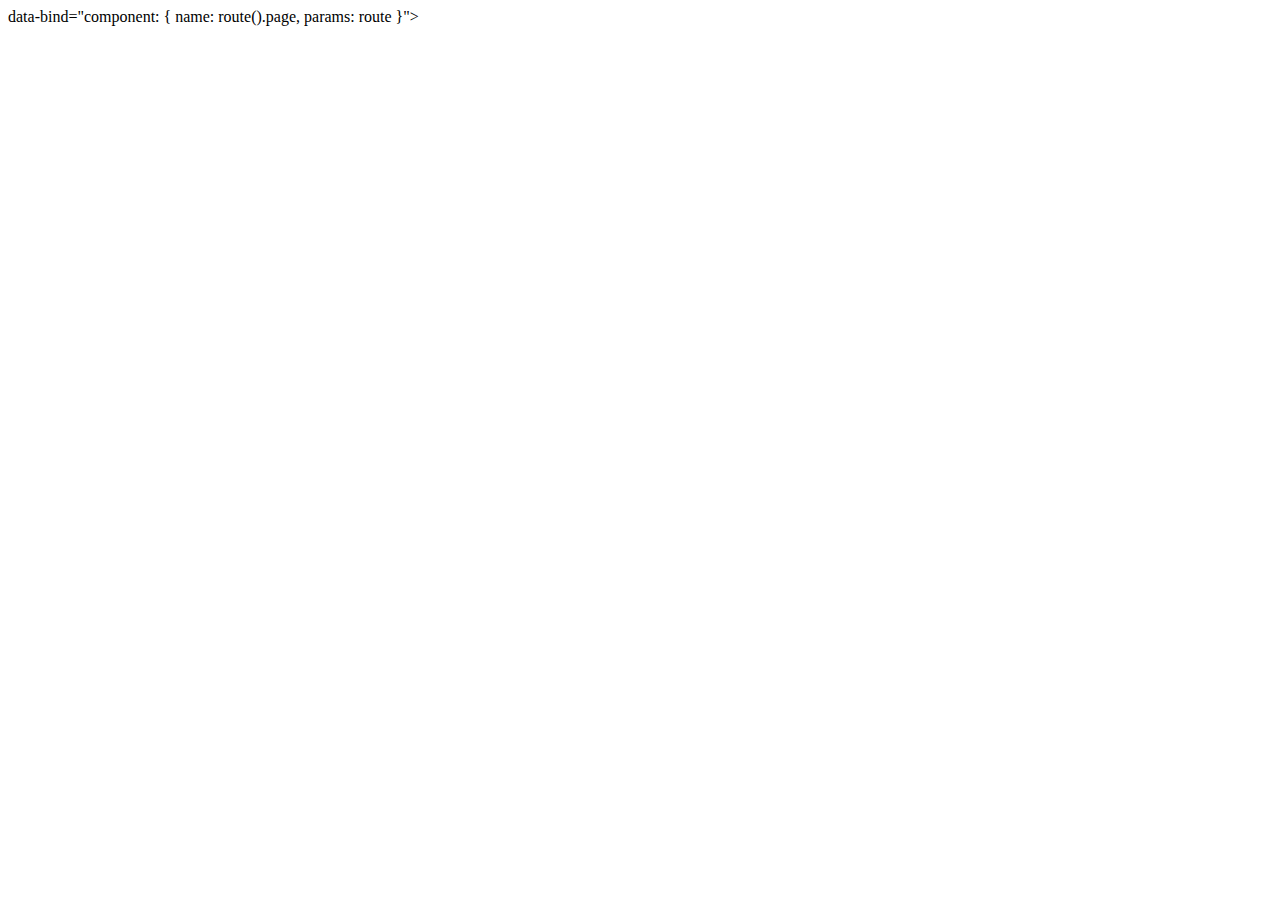
==== index.html @ b68c8480 "Fix wrong title in index.html." ====
<!DOCTYPE html>
<html lang="en">
  <head>
    <meta charset="utf-8">
    <meta http-equiv="X-UA-Compatible" content="IE=edge">
    <title>Knockout Boilerplate</title>
    <!-- build:css -->
      <link href="style/style.css" rel="stylesheet">
    <!-- endbuild -->
    <!-- build:js -->
      <script src="app/require.config.js"></script>
      <script data-main="app/startup" src="vendor/require/require-2.1.20.min.js"></script>
    <!-- endbuild -->
  </head>
  <body>
    <!-- Binding is also supported with custom elements -->
		<nav-bar params="route: route"></nav-bar>
    <!-- Or in the traditional way if necessary -->
    <div id="page" class="container"> data-bind="component: { name: route().page, params: route }"></div>
  </body>
</html>
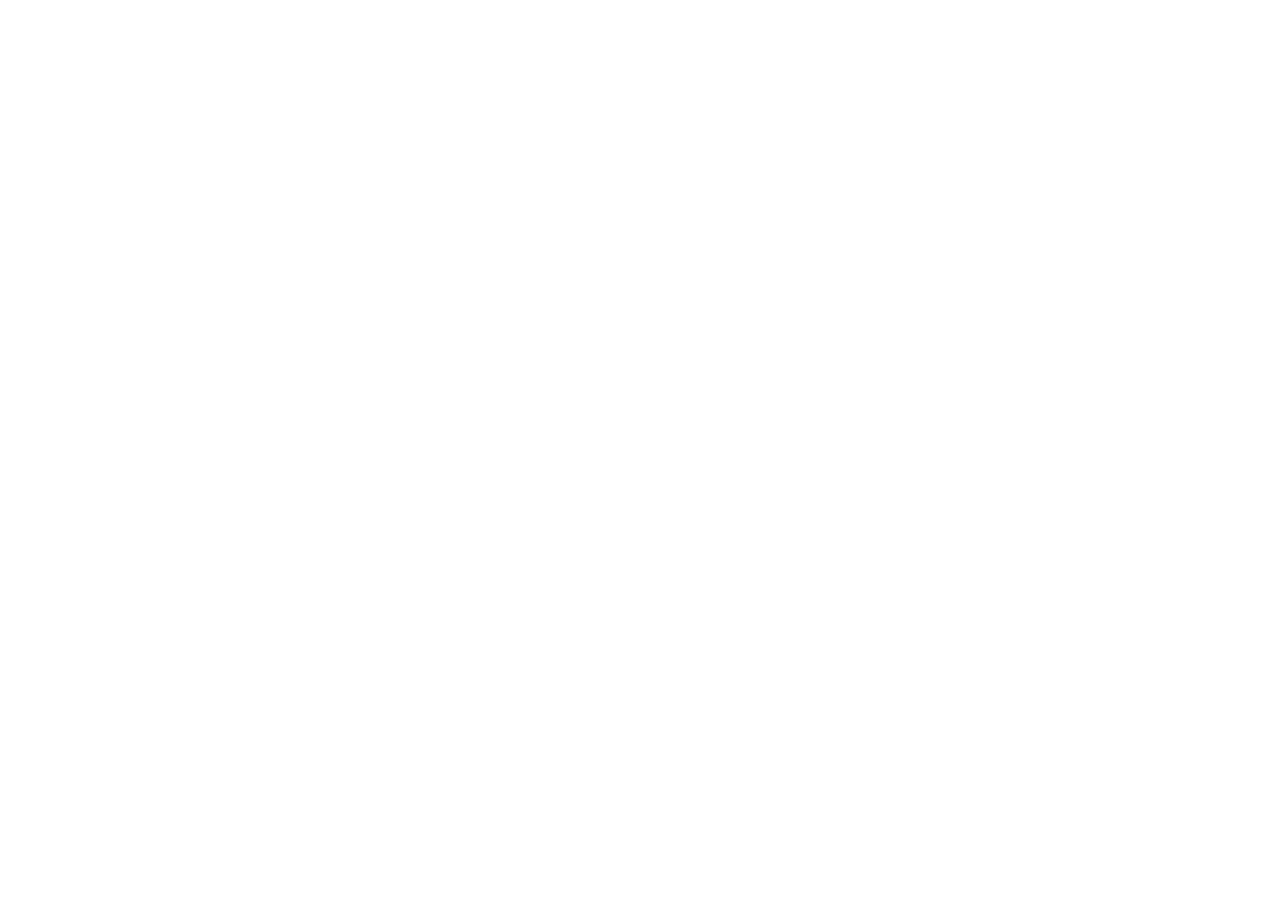
==== commit 25b73cff: "Fix error in index file." ====
--- a/index.html
+++ b/index.html
@@ -2,7 +2,6 @@
 <html lang="en">
   <head>
     <meta charset="utf-8">
-    <meta http-equiv="X-UA-Compatible" content="IE=edge">
     <title>Knockout Boilerplate</title>
     <!-- build:css -->
       <link href="style/style.css" rel="stylesheet">
@@ -16,6 +15,6 @@
     <!-- Binding is also supported with custom elements -->
 		<nav-bar params="route: route"></nav-bar>
     <!-- Or in the traditional way if necessary -->
-    <div id="page" class="container"> data-bind="component: { name: route().page, params: route }"></div>
+    <div id="page" class="container" data-bind="component: { name: route().page, params: route }"></div>
   </body>
 </html>
